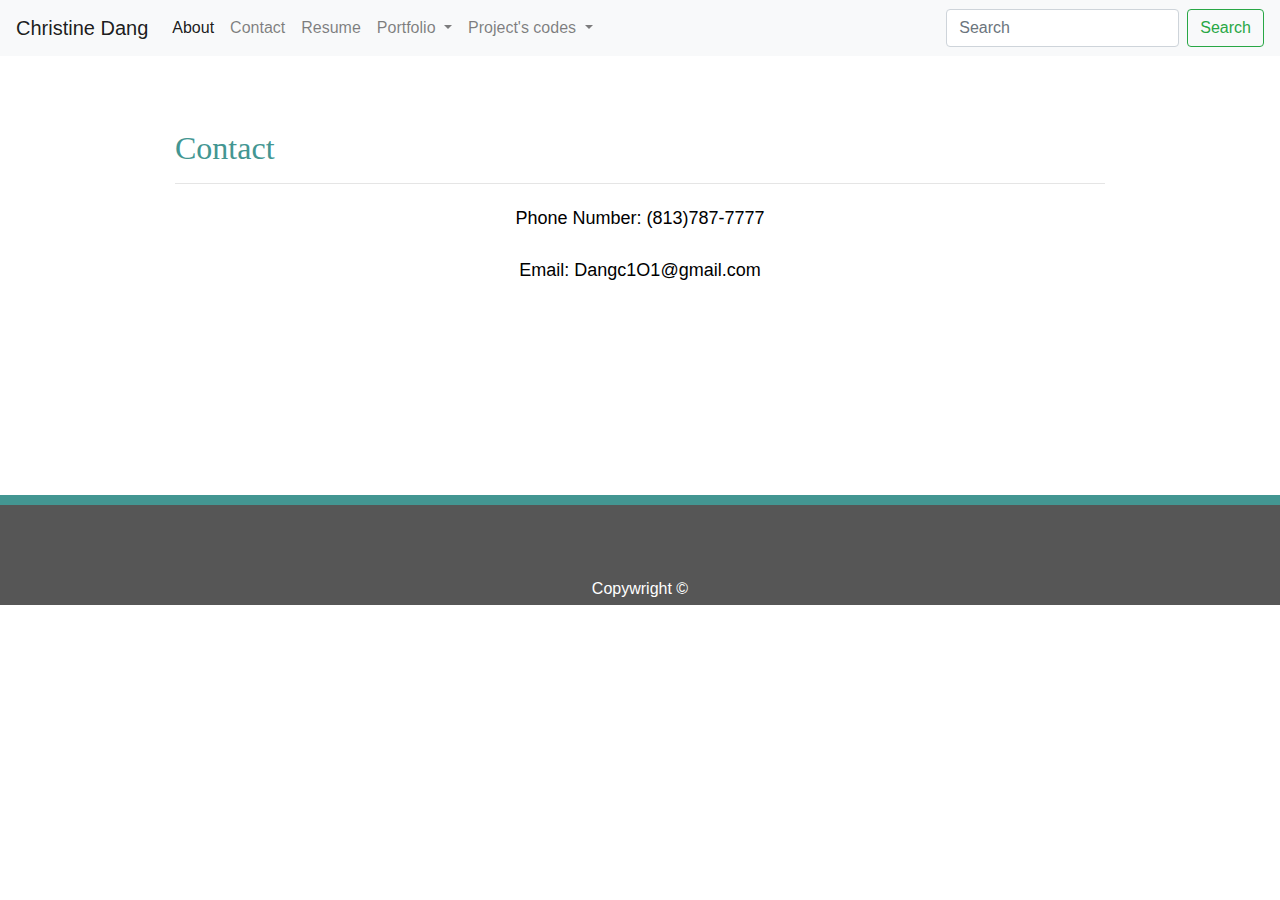
==== contact.html @ 49d4a963 "Gov Unemployment App links added. LinkedIn account link added" ====
<!--Contact Sheet Basic Portfolio Assignment 1-->
<!DOCTYPE html>
<html lang=en-us>
    <head>
        <meta charset="UTF-8">
        <title>Contact</title>
        <!--Link to style sheet-->
        <link rel="stylesheet" href="https://stackpath.bootstrapcdn.com/bootstrap/4.4.1/css/bootstrap.min.css" 
        integrity="sha384-Vkoo8x4CGsO3+Hhxv8T/Q5PaXtkKtu6ug5TOeNV6gBiFeWPGFN9MuhOf23Q9Ifjh" crossorigin="anonymous">
        <link rel="stylesheet" href="css/bscontactstyle.css">
    </head>
    <body>
        <header>
             <!--Bootstrap Nav Bar-->
             <nav class="navbar navbar-expand-lg navbar-light bg-light">
              <a class="navbar-brand" href="index.html">Christine Dang</a>
              <button class="navbar-toggler" type="button" data-toggle="collapse" data-target="#navbarNavDropdown" aria-controls="navbarNavDropdown" aria-expanded="false" aria-label="Toggle navigation">
                <span class="navbar-toggler-icon"></span>
              </button>
              <div class="collapse navbar-collapse" id="navbarNavDropdown">
                <ul class="navbar-nav">
                  <li class="nav-item active">
                    <a class="nav-link" href="index.html">About <span class="sr-only">(current)</span></a>
                  </li>
                  <li class="nav-item">
                    <a class="nav-link" href="contact.html">Contact</a>
                  </li>  
                  <li class="nav-item">
                    <a class="nav-link" href="resume.html">Resume</a>
                  </li>  
                  <li class="nav-item dropdown">
                    <a class="nav-link dropdown-toggle" href="portfolio.html" id="navbarDropdownMenuLink" data-toggle="dropdown" aria-haspopup="true" aria-expanded="false">
                      Portfolio
                    </a>
                    <div class="dropdown-menu" aria-labelledby="navbarDropdownMenuLink">
                      <a class="dropdown-item" href=" https://christinedang.github.io/Word-Guess-Game/">Hangman</a>
                      <a class="dropdown-item" href=" https://christinedang.github.io/Unit-4-Game/">Crystals Collector Game</a>
                      <a class="dropdown-item" href=" https://christinedang.github.io/TriviaGame/">Trivia Game</a>
                      <a class="dropdown-item" href=" https://christinedang.github.io/GifTastic/">GifTastic</a>
                      <a class="dropdown-item" href=" https://christinedang.github.io/TrainScheduler/">Train Scheduler</a>
                      <a class="dropdown-item" href=" https://odincogaming.github.io/Meme-Generator/">Meme Generator Group Project</a>
                      <a class="dropdown-item" href="https://christinedang.github.io/liri-node-app/">Liri Node App</a>
                      <a class="dropdown-item" href="https://christinedang.github.io/Bamazon-Marketplace/">Bamazon Marketplace</a>
                      <a class="dropdown-item" href="https://pure-earth-88052.herokuapp.com/">Friend Finder</a>
                      <a class="dropdown-item" href="https://polar-springs-84211.herokuapp.com/burgers">Eat The Burger App</a>
                      <a class="dropdown-item" href=" https://vast-beyond-12736.herokuapp.com/">Gov Unemployment App</a>

                    </div>
                  </li>
                  <li class="nav-item dropdown">
                    <a class="nav-link dropdown-toggle" href="portfolio.html" id="navbarDropdownMenuLink" data-toggle="dropdown" aria-haspopup="true" aria-expanded="false">
                      Project's codes
                    </a>
                    <div class="dropdown-menu" aria-labelledby="navbarDropdownMenuLink">
                      <a class="dropdown-item" href=" https://github.com/ChristineDang/Word-Guess-Game">Hangman</a>
                      <a class="dropdown-item" href=" https://github.com/ChristineDang/Unit-4-Game">Crystals Collector Game</a>
                      <a class="dropdown-item" href=" https://github.com/ChristineDang/TriviaGame">Trivia Game</a>
                      <a class="dropdown-item" href=" https://github.com/ChristineDang/GifTastic">GifTastic</a>
                      <a class="dropdown-item" href=" https://github.com/ChristineDang/TrainScheduler">Train Scheduler</a>
                      <a class="dropdown-item" href="https://github.com/OdincoGaming/Meme-Generator">Meme Generator Group Project</a>
                      <a class="dropdown-item" href="https://github.com/ChristineDang/liri-node-app">Liri Node App</a>
                      <a class="dropdown-item" href="https://github.com/ChristineDang/Bamazon-Marketplace">Bamazon Marketplace</a>
                      <a class="dropdown-item" href="https://github.com/ChristineDang/Friend-Finder">Friend Finder</a>
                      <a class="dropdown-item" href="https://github.com/ChristineDang/burger">Eat The Burger App</a>
                      <a class="dropdown-item" href="  https://github.com/ChristineDang/group-project-2">Gov Unemployment App</a>
                    </div>
                  </li>
                </ul>
              </div>
                      <form class="form-inline my-2 my-lg-0">
                        <input class="form-control mr-sm-2" type="search" placeholder="Search" aria-label="Search">
                        <button class="btn btn-outline-success my-2 my-sm-0" type="submit">Search</button>
                      </form>
                    </div>
                  </nav>
        </header>
            <br>
            <br>
        <div class="content">
            <!--Introduction-->
            <section id="content">
                

                <div class="container">
                    <h2>Contact</h2>
                    <hr>
                    <p class="info">Phone Number: (813)787-7777</p>
                    <p class="info">Email: Dangc1O1@gmail.com</p>
                    <!-- <form action="action_page.php"> -->
                        <!--Name-->
                        <!-- <label for="name">Name</label>
                        <input id="name" 
                        type="text" 
                        name="name" 
                        placeholder="John Smith"
                        > -->
                        
                        <br>
                        <!--email-->
                        <!-- <label for="email">email</label>
                        <input id="email" 
                        type="text" 
                        name="email" 
                        placeholder="example@gmail.com"
                        > -->

                        <br>
                        <!--Message-->
                        <!-- <label for="message">Message</label>
                        <br>
                        <textarea id="message" name="message" cols="101" rows="12"></textarea> -->

                        <br>
                        <!--Submit Button-->
                        <!-- <input type="submit" value="submit">
                    </form> -->
                </div>

            </section>   
        </div>
        <br>
        <br>
        <!--copywright footer-->
            <div>
                    <footer class="backfooter"></footer>
                    <footer class="footer">
                        <div class="footercontainer">
                            <br>
                            <br>
                            <br>
                            <p class="copywright">Copywright ©</p>
                        </div>
                    </footer>    
            </div>            
    </body>

    <script src="https://code.jquery.com/jquery-3.4.1.slim.min.js" integrity="sha384-J6qa4849blE2+poT4WnyKhv5vZF5SrPo0iEjwBvKU7imGFAV0wwj1yYfoRSJoZ+n" crossorigin="anonymous"></script>
    <script src="https://cdn.jsdelivr.net/npm/popper.js@1.16.0/dist/umd/popper.min.js" integrity="sha384-Q6E9RHvbIyZFJoft+2mJbHaEWldlvI9IOYy5n3zV9zzTtmI3UksdQRVvoxMfooAo" crossorigin="anonymous"></script>
    <script src="https://stackpath.bootstrapcdn.com/bootstrap/4.4.1/js/bootstrap.min.js" integrity="sha384-wfSDF2E50Y2D1uUdj0O3uMBJnjuUD4Ih7YwaYd1iqfktj0Uod8GCExl3Og8ifwB6" crossorigin="anonymous"></script>

</html>
---- css/bscontactstyle.css ----
body {
    background-image: url("../images/subtle_white_feathers.png");   
    min-height: 100%;
    display: grid;
    grid-template-rows: 1fr auto;
}
h1 {
    background: #439692;
    position: absolute;
    padding: 40px;
    text-align: left;
    margin: 0;
    top: 0;
    left: 0;
    font-family: Georgia, 'Times New Roman', Times, serif;
    font-size: 30px;
    color: white;
    margin-left: 400px;
}
.topnav {
    background: white;
    position: absolute right;
    padding: 40px;
    text-align: right;
    word-spacing: 30px;
    
    font-family: Georgia, 'Times New Roman', Times, serif;
    font-size: 20px;
    border-width: 5px;
}
h2 {
    color: #439692;
    font-family: Georgia, 'Times New Roman', Times, serif;
}

.container {
    width:960px;
    line-height: 2;
    margin: 0 auto 0 auto;
    padding: 12px;
    font-family: Arial, Helvetica, sans-serif;
    font-size: 18px;
    color: black;
    border-style: solid;
    border-color: white;
    background-color: white;
    text-align: auto;
    margin-top: 10px;
    margin-bottom: 20px;
    resize: vertical;

}

.info {
    text-align: center;
    float: center;
}

#name {
    width: 100%;
    padding:2%;
    border: solid;
    border-color: rgb(223, 221, 221);
    box-sizing: border-box;
    margin-top: 6px;
    margin-bottom: 16px;
    resize: vertical;
    font-size: unset;
    font-family: Arial, Helvetica, sans-serif;
}

#email {
    width: 100%;
    padding:2%;
    border: solid;
    border-color: rgb(223, 221, 221);
    box-sizing: border-box;
    margin-top: 6px;
    margin-bottom: 16px;
    resize: vertical;
    font-size: unset;
    font-family: Arial, Helvetica, sans-serif;
}

#message {
    width: 100%;
    padding:2%;
    border: solid;
    border-color: rgb(223, 221, 221);
    box-sizing: border-box;
    margin-top: 6px;
    margin-bottom: 16px;
    resize: vertical;
    font-size: unset;
    font-family: Arial, Helvetica, sans-serif;
}

input[type=submit]{
    background-color: #439692;
    color: white;
    padding: 10px 40px;
    border: none;
    border-radius: 0px;
} 

.backfooter {
    grid-row-start: 2;
    grid-row-end: 3;

    background-color: #439692;
    position: relative;
    z-index: 1;
    width:100%;
    height:70px;
    top:-0px;
    left: 0;
}
.footer {
    grid-row-start: 2;
    grid-row-end: 3;

    background-color: rgb(86, 86, 86);
    position: relative;
    z-index: 2;
    width: 100%;
    height: 100px;
    top: -60px;
    left: 0;

    color: white;
    text-align: center;
}
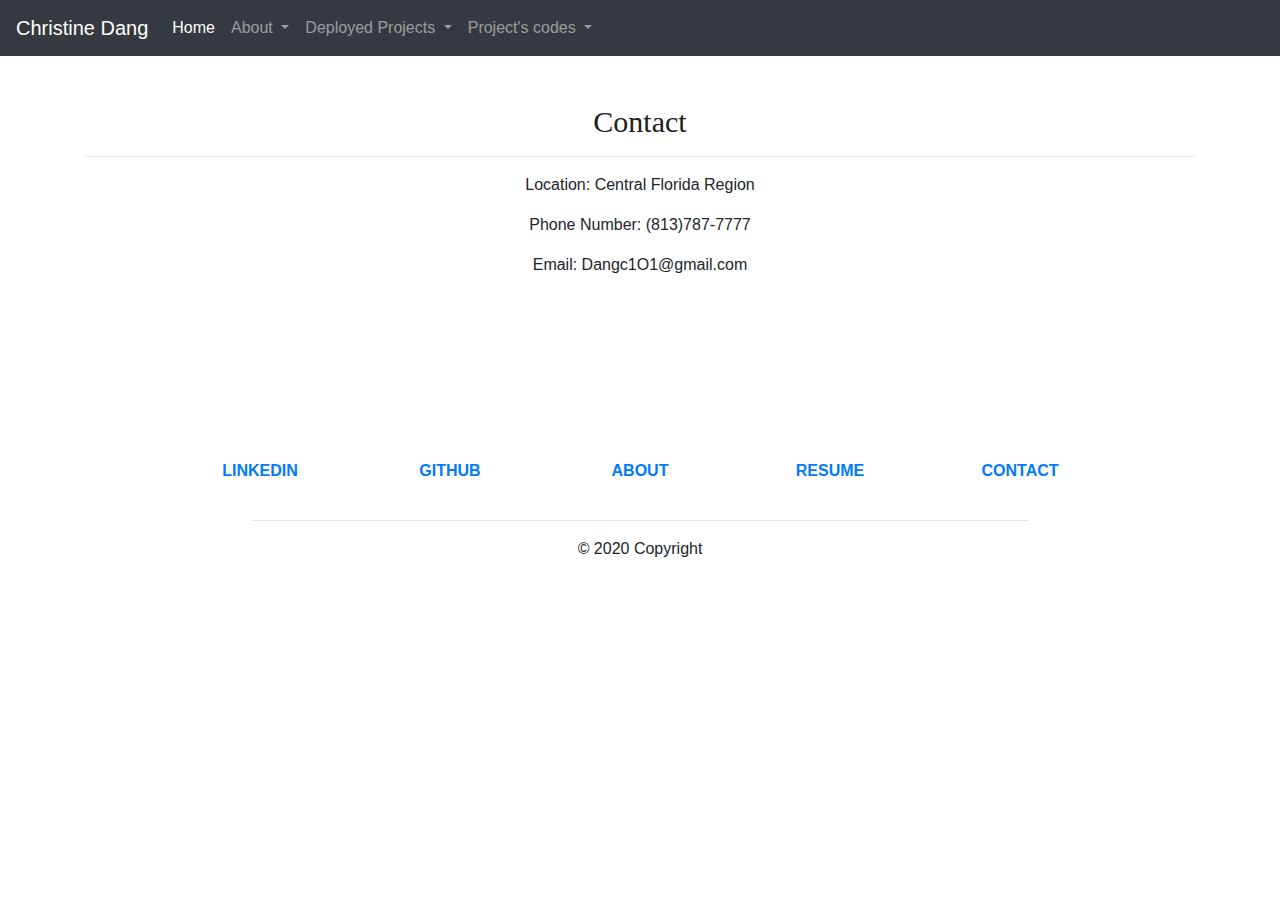
==== commit 8182d1a3: "Complete layout change. Created homepage.html, index.html is now a seperate about page, nav bar and " ====
--- a/contact.html
+++ b/contact.html
@@ -10,70 +10,69 @@
         <link rel="stylesheet" href="css/bscontactstyle.css">
     </head>
     <body>
-        <header>
-             <!--Bootstrap Nav Bar-->
-             <nav class="navbar navbar-expand-lg navbar-light bg-light">
-              <a class="navbar-brand" href="index.html">Christine Dang</a>
-              <button class="navbar-toggler" type="button" data-toggle="collapse" data-target="#navbarNavDropdown" aria-controls="navbarNavDropdown" aria-expanded="false" aria-label="Toggle navigation">
-                <span class="navbar-toggler-icon"></span>
-              </button>
-              <div class="collapse navbar-collapse" id="navbarNavDropdown">
-                <ul class="navbar-nav">
-                  <li class="nav-item active">
-                    <a class="nav-link" href="index.html">About <span class="sr-only">(current)</span></a>
-                  </li>
-                  <li class="nav-item">
-                    <a class="nav-link" href="contact.html">Contact</a>
-                  </li>  
-                  <li class="nav-item">
-                    <a class="nav-link" href="resume.html">Resume</a>
-                  </li>  
-                  <li class="nav-item dropdown">
-                    <a class="nav-link dropdown-toggle" href="portfolio.html" id="navbarDropdownMenuLink" data-toggle="dropdown" aria-haspopup="true" aria-expanded="false">
-                      Portfolio
-                    </a>
-                    <div class="dropdown-menu" aria-labelledby="navbarDropdownMenuLink">
-                      <a class="dropdown-item" href=" https://christinedang.github.io/Word-Guess-Game/">Hangman</a>
-                      <a class="dropdown-item" href=" https://christinedang.github.io/Unit-4-Game/">Crystals Collector Game</a>
-                      <a class="dropdown-item" href=" https://christinedang.github.io/TriviaGame/">Trivia Game</a>
-                      <a class="dropdown-item" href=" https://christinedang.github.io/GifTastic/">GifTastic</a>
-                      <a class="dropdown-item" href=" https://christinedang.github.io/TrainScheduler/">Train Scheduler</a>
-                      <a class="dropdown-item" href=" https://odincogaming.github.io/Meme-Generator/">Meme Generator Group Project</a>
-                      <a class="dropdown-item" href="https://christinedang.github.io/liri-node-app/">Liri Node App</a>
-                      <a class="dropdown-item" href="https://christinedang.github.io/Bamazon-Marketplace/">Bamazon Marketplace</a>
-                      <a class="dropdown-item" href="https://pure-earth-88052.herokuapp.com/">Friend Finder</a>
-                      <a class="dropdown-item" href="https://polar-springs-84211.herokuapp.com/burgers">Eat The Burger App</a>
-                      <a class="dropdown-item" href=" https://vast-beyond-12736.herokuapp.com/">Gov Unemployment App</a>
+      <header>
+        <!--Bootstrap Nav Bar-->
+        <nav class="navbar navbar-expand-lg navbar-dark bg-dark">
+         <a class="navbar-brand" href="homepage.html">Christine Dang</a>
+         <button class="navbar-toggler" type="button" data-toggle="collapse" data-target="#navbarNavDropdown" aria-controls="navbarNavDropdown" aria-expanded="false" aria-label="Toggle navigation">
+           <span class="navbar-toggler-icon"></span>
+         </button>
+         <div class="collapse navbar-collapse" id="navbarNavDropdown">
+           <ul class="navbar-nav">
+             <li class="nav-item active">
+               <a class="nav-link" href="homepage.html">Home <span class="sr-only">(current)</span></a>
+             </li>
+             <li class="nav-item dropdown">
+               <a class="nav-link dropdown-toggle" href="index.html" id="navbarDropdownMenuLink" data-toggle="dropdown" aria-haspopup="true" aria-expanded="false">
+                 About
+               </a>
+               <div class="dropdown-menu" aria-labelledby="navbarDropdownMenuLink">
+                 <a class="dropdown-item" href="index.html">About Me</a>
+                 <a class="dropdown-item" href="contact.html">Contact</a>
+                 <a class="dropdown-item" href="resume.html">Resume</a>
+               </div>
+             </li>
 
-                    </div>
-                  </li>
-                  <li class="nav-item dropdown">
-                    <a class="nav-link dropdown-toggle" href="portfolio.html" id="navbarDropdownMenuLink" data-toggle="dropdown" aria-haspopup="true" aria-expanded="false">
-                      Project's codes
-                    </a>
-                    <div class="dropdown-menu" aria-labelledby="navbarDropdownMenuLink">
-                      <a class="dropdown-item" href=" https://github.com/ChristineDang/Word-Guess-Game">Hangman</a>
-                      <a class="dropdown-item" href=" https://github.com/ChristineDang/Unit-4-Game">Crystals Collector Game</a>
-                      <a class="dropdown-item" href=" https://github.com/ChristineDang/TriviaGame">Trivia Game</a>
-                      <a class="dropdown-item" href=" https://github.com/ChristineDang/GifTastic">GifTastic</a>
-                      <a class="dropdown-item" href=" https://github.com/ChristineDang/TrainScheduler">Train Scheduler</a>
-                      <a class="dropdown-item" href="https://github.com/OdincoGaming/Meme-Generator">Meme Generator Group Project</a>
-                      <a class="dropdown-item" href="https://github.com/ChristineDang/liri-node-app">Liri Node App</a>
-                      <a class="dropdown-item" href="https://github.com/ChristineDang/Bamazon-Marketplace">Bamazon Marketplace</a>
-                      <a class="dropdown-item" href="https://github.com/ChristineDang/Friend-Finder">Friend Finder</a>
-                      <a class="dropdown-item" href="https://github.com/ChristineDang/burger">Eat The Burger App</a>
-                      <a class="dropdown-item" href="  https://github.com/ChristineDang/group-project-2">Gov Unemployment App</a>
-                    </div>
-                  </li>
-                </ul>
-              </div>
-                      <form class="form-inline my-2 my-lg-0">
-                        <input class="form-control mr-sm-2" type="search" placeholder="Search" aria-label="Search">
-                        <button class="btn btn-outline-success my-2 my-sm-0" type="submit">Search</button>
-                      </form>
-                    </div>
-                  </nav>
-        </header>
+             <li class="nav-item dropdown">
+               <a class="nav-link dropdown-toggle" href="portfolio.html" id="navbarDropdownMenuLink" data-toggle="dropdown" aria-haspopup="true" aria-expanded="false">
+                 Deployed Projects
+               </a>
+               <div class="dropdown-menu" aria-labelledby="navbarDropdownMenuLink">
+                 <a class="dropdown-item" href=" https://christinedang.github.io/Word-Guess-Game/">Hangman</a>
+                 <a class="dropdown-item" href=" https://christinedang.github.io/Unit-4-Game/">Crystals Collector Game</a>
+                 <a class="dropdown-item" href=" https://christinedang.github.io/TriviaGame/">Trivia Game</a>
+                 <a class="dropdown-item" href=" https://christinedang.github.io/GifTastic/">GifTastic</a>
+                 <a class="dropdown-item" href=" https://christinedang.github.io/TrainScheduler/">Train Scheduler</a>
+                 <a class="dropdown-item" href=" https://odincogaming.github.io/Meme-Generator/">Meme Generator Group Project</a>
+                 <a class="dropdown-item" href="https://christinedang.github.io/liri-node-app/">Liri Node App</a>
+                 <a class="dropdown-item" href="https://christinedang.github.io/Bamazon-Marketplace/">Bamazon Marketplace</a>
+                 <a class="dropdown-item" href="https://pure-earth-88052.herokuapp.com/">Friend Finder</a>
+                 <a class="dropdown-item" href="https://polar-springs-84211.herokuapp.com/burgers">Eat The Burger App</a>
+                 <a class="dropdown-item" href=" https://vast-beyond-12736.herokuapp.com/">Gov. Unemployment App</a>
+                 
+               </div>
+             </li>
+             <li class="nav-item dropdown">
+               <a class="nav-link dropdown-toggle" href="portfolio.html" id="navbarDropdownMenuLink" data-toggle="dropdown" aria-haspopup="true" aria-expanded="false">
+                 Project's codes
+               </a>
+               <div class="dropdown-menu" aria-labelledby="navbarDropdownMenuLink">
+                 <a class="dropdown-item" href=" https://github.com/ChristineDang/Word-Guess-Game">Hangman</a>
+                 <a class="dropdown-item" href=" https://github.com/ChristineDang/Unit-4-Game">Crystals Collector Game</a>
+                 <a class="dropdown-item" href=" https://github.com/ChristineDang/TriviaGame">Trivia Game</a>
+                 <a class="dropdown-item" href=" https://github.com/ChristineDang/GifTastic">GifTastic</a>
+                 <a class="dropdown-item" href=" https://github.com/ChristineDang/TrainScheduler">Train Scheduler</a>
+                 <a class="dropdown-item" href="https://github.com/OdincoGaming/Meme-Generator">Meme Generator Group Project</a>
+                 <a class="dropdown-item" href="https://github.com/ChristineDang/liri-node-app">Liri Node App</a>
+                 <a class="dropdown-item" href="https://github.com/ChristineDang/Bamazon-Marketplace">Bamazon Marketplace</a>
+                 <a class="dropdown-item" href="https://github.com/ChristineDang/Friend-Finder">Friend Finder</a>
+                 <a class="dropdown-item" href="https://github.com/ChristineDang/burger">Eat The Burger App</a>
+                 <a class="dropdown-item" href="  https://github.com/ChristineDang/group-project-2">Gov. Unemployment App</a>
+               </div> 
+             </li>
+           </ul>
+         </nav>
+       </header>
             <br>
             <br>
         <div class="content">
@@ -84,6 +83,7 @@
                 <div class="container">
                     <h2>Contact</h2>
                     <hr>
+                    <p class="info">Location: Central Florida Region</p>
                     <p class="info">Phone Number: (813)787-7777</p>
                     <p class="info">Email: Dangc1O1@gmail.com</p>
                     <!-- <form action="action_page.php"> -->
@@ -121,17 +121,75 @@
         <br>
         <br>
         <!--copywright footer-->
-            <div>
-                    <footer class="backfooter"></footer>
-                    <footer class="footer">
-                        <div class="footercontainer">
-                            <br>
-                            <br>
-                            <br>
-                            <p class="copywright">Copywright ©</p>
-                        </div>
-                    </footer>    
-            </div>            
+        <footer class="page-footer font-small indigo">
+
+          <!-- Footer Links -->
+          <div class="container">
+        
+            <!-- Grid row-->
+            <div class="row text-center d-flex justify-content-center pt-5 mb-3">
+        
+              <!-- Grid column -->
+              <div class="col-md-2 mb-3">
+                <h6 class="text-uppercase font-weight-bold">
+                  <a href="https://www.linkedin.com/in/christine-dang-b842931a9">LinkedIn</a>
+                </h6>
+              </div>
+              <!-- Grid column -->
+        
+              <!-- Grid column -->
+              <div class="col-md-2 mb-3">
+                <h6 class="text-uppercase font-weight-bold">
+                  <a href="https://github.com/ChristineDang">GitHub</a>
+                </h6>
+              </div>
+              <!-- Grid column -->
+
+              <!-- Grid column -->
+              <div class="col-md-2 mb-3">
+                <h6 class="text-uppercase font-weight-bold">
+                  <a href="index.html">About</a>
+                </h6>
+              </div>
+              <!-- Grid column -->
+        
+              <!-- Grid column -->
+              <div class="col-md-2 mb-3">
+                <h6 class="text-uppercase font-weight-bold">
+                  <a href="resume.html">Resume</a>
+                </h6>
+              </div>
+              <!-- Grid column -->
+        
+              <!-- Grid column -->
+              <div class="col-md-2 mb-3">
+                <h6 class="text-uppercase font-weight-bold">
+                  <a href="contact.html">Contact</a>
+                </h6>
+              </div>
+              <!-- Grid column -->
+        
+            </div>
+            <!-- Grid row-->
+            <hr class="rgba-white-light" style="margin: 0 15%;">
+        
+            <!-- Grid row-->
+            <div class="row d-flex text-center justify-content-center mb-md-0 mb-4">
+        
+            </div>
+            <!-- Grid row-->
+            <hr class="clearfix d-md-none rgba-white-light" style="margin: 10% 15% 5%;">
+        
+          </div>
+          <!-- Footer Links -->
+        
+          <!-- Copyright -->
+          <div class="footer-copyright text-center py-3">© 2020 Copyright
+            <!-- <a href="https://mdbootstrap.com/"> MDBootstrap.com</a> -->
+          </div>
+          <!-- Copyright -->
+        
+        </footer>
     </body>
 
     <script src="https://code.jquery.com/jquery-3.4.1.slim.min.js" integrity="sha384-J6qa4849blE2+poT4WnyKhv5vZF5SrPo0iEjwBvKU7imGFAV0wwj1yYfoRSJoZ+n" crossorigin="anonymous"></script>
--- a/css/bscontactstyle.css
+++ b/css/bscontactstyle.css
@@ -4,18 +4,17 @@
     display: grid;
     grid-template-rows: 1fr auto;
 }
-h1 {
-    background: #439692;
-    position: absolute;
-    padding: 40px;
-    text-align: left;
+h2 {
+    /* position: absolute; */
+    /* padding: 40px; */
+    text-align: center;
     margin: 0;
     top: 0;
     left: 0;
     font-family: Georgia, 'Times New Roman', Times, serif;
     font-size: 30px;
-    color: white;
-    margin-left: 400px;
+    color: #202020;
+    /* margin-left: 400px; */
 }
 .topnav {
     background: white;
@@ -28,12 +27,9 @@
     font-size: 20px;
     border-width: 5px;
 }
-h2 {
-    color: #439692;
-    font-family: Georgia, 'Times New Roman', Times, serif;
-}
 
-.container {
+
+/* .container {
     width:960px;
     line-height: 2;
     margin: 0 auto 0 auto;
@@ -49,7 +45,7 @@
     margin-bottom: 20px;
     resize: vertical;
 
-}
+} */
 
 .info {
     text-align: center;
@@ -81,52 +77,3 @@
     font-size: unset;
     font-family: Arial, Helvetica, sans-serif;
 }
-
-#message {
-    width: 100%;
-    padding:2%;
-    border: solid;
-    border-color: rgb(223, 221, 221);
-    box-sizing: border-box;
-    margin-top: 6px;
-    margin-bottom: 16px;
-    resize: vertical;
-    font-size: unset;
-    font-family: Arial, Helvetica, sans-serif;
-}
-
-input[type=submit]{
-    background-color: #439692;
-    color: white;
-    padding: 10px 40px;
-    border: none;
-    border-radius: 0px;
-} 
-
-.backfooter {
-    grid-row-start: 2;
-    grid-row-end: 3;
-
-    background-color: #439692;
-    position: relative;
-    z-index: 1;
-    width:100%;
-    height:70px;
-    top:-0px;
-    left: 0;
-}
-.footer {
-    grid-row-start: 2;
-    grid-row-end: 3;
-
-    background-color: rgb(86, 86, 86);
-    position: relative;
-    z-index: 2;
-    width: 100%;
-    height: 100px;
-    top: -60px;
-    left: 0;
-
-    color: white;
-    text-align: center;
-}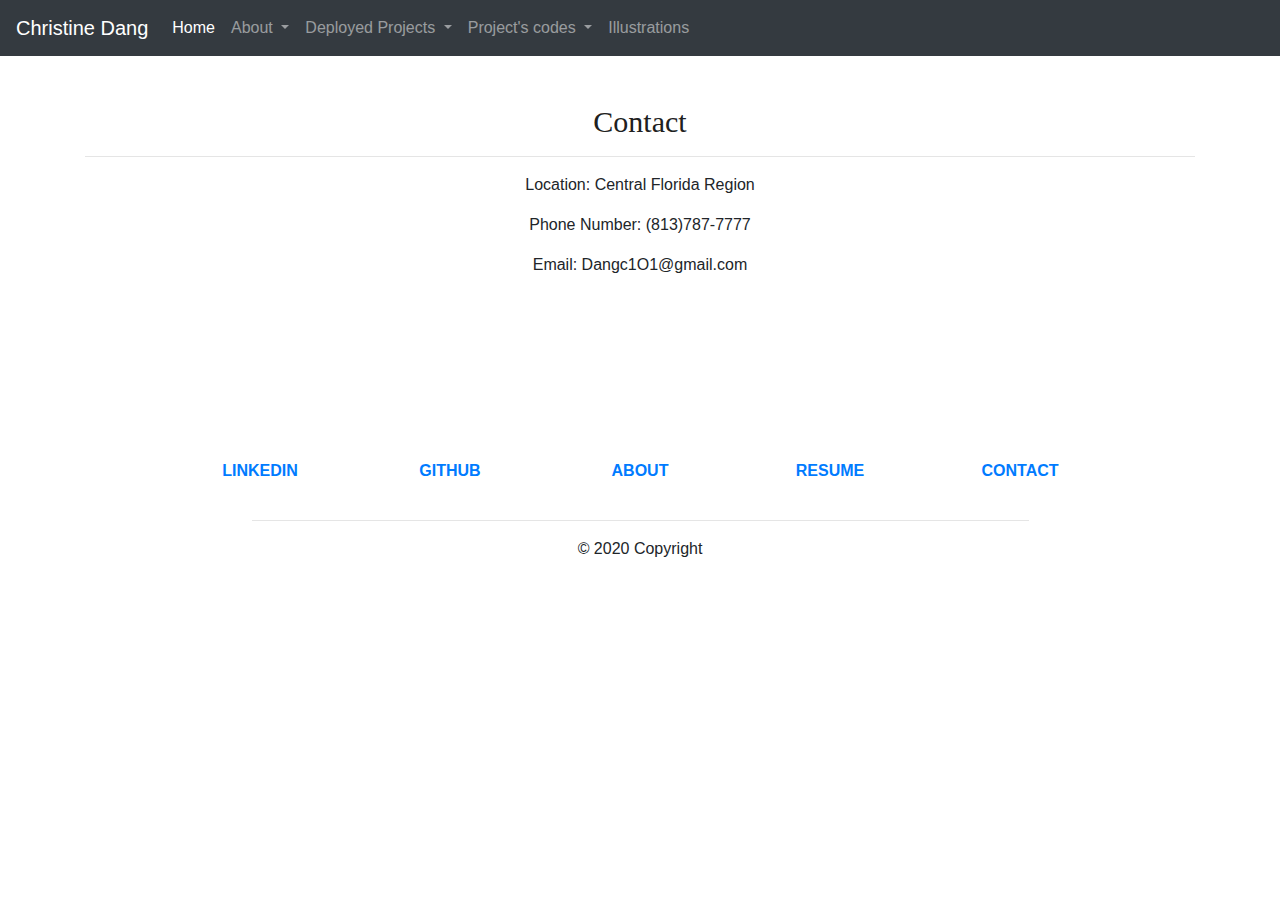
==== commit 82fd0fca: "about me page updated, small design tweaks, illustrations page created" ====
--- a/contact.html
+++ b/contact.html
@@ -48,7 +48,11 @@
                  <a class="dropdown-item" href="https://christinedang.github.io/Bamazon-Marketplace/">Bamazon Marketplace</a>
                  <a class="dropdown-item" href="https://pure-earth-88052.herokuapp.com/">Friend Finder</a>
                  <a class="dropdown-item" href="https://polar-springs-84211.herokuapp.com/burgers">Eat The Burger App</a>
-                 <a class="dropdown-item" href=" https://vast-beyond-12736.herokuapp.com/">Gov. Unemployment App</a>
+                 <a class="dropdown-item" href="https://vast-beyond-12736.herokuapp.com/">Gov. Unemployment App</a>
+                 <a class="dropdown-item" href="https://git.heroku.com/radiant-headland-60194.git">The Wall Street Journal Article Scraper</a>
+                 <a class="dropdown-item" href="https://young-fjord-48041.herokuapp.com/">Once Upon A React.JS Clicky Game</a>
+                 <a class="dropdown-item" href="https://royal-canoe-40441.herokuapp.com">Google Books Search</a>
+                 <a class="dropdown-item" href="https://homecooks101.herokuapp.com/">Home-cooks</a>
                  
                </div>
              </li>
@@ -57,19 +61,26 @@
                  Project's codes
                </a>
                <div class="dropdown-menu" aria-labelledby="navbarDropdownMenuLink">
-                 <a class="dropdown-item" href=" https://github.com/ChristineDang/Word-Guess-Game">Hangman</a>
-                 <a class="dropdown-item" href=" https://github.com/ChristineDang/Unit-4-Game">Crystals Collector Game</a>
-                 <a class="dropdown-item" href=" https://github.com/ChristineDang/TriviaGame">Trivia Game</a>
-                 <a class="dropdown-item" href=" https://github.com/ChristineDang/GifTastic">GifTastic</a>
-                 <a class="dropdown-item" href=" https://github.com/ChristineDang/TrainScheduler">Train Scheduler</a>
+                 <a class="dropdown-item" href="https://github.com/ChristineDang/Word-Guess-Game">Hangman</a>
+                 <a class="dropdown-item" href="https://github.com/ChristineDang/Unit-4-Game">Crystals Collector Game</a>
+                 <a class="dropdown-item" href="https://github.com/ChristineDang/TriviaGame">Trivia Game</a>
+                 <a class="dropdown-item" href="https://github.com/ChristineDang/GifTastic">GifTastic</a>
+                 <a class="dropdown-item" href="https://github.com/ChristineDang/TrainScheduler">Train Scheduler</a>
                  <a class="dropdown-item" href="https://github.com/OdincoGaming/Meme-Generator">Meme Generator Group Project</a>
                  <a class="dropdown-item" href="https://github.com/ChristineDang/liri-node-app">Liri Node App</a>
                  <a class="dropdown-item" href="https://github.com/ChristineDang/Bamazon-Marketplace">Bamazon Marketplace</a>
                  <a class="dropdown-item" href="https://github.com/ChristineDang/Friend-Finder">Friend Finder</a>
                  <a class="dropdown-item" href="https://github.com/ChristineDang/burger">Eat The Burger App</a>
-                 <a class="dropdown-item" href="  https://github.com/ChristineDang/group-project-2">Gov. Unemployment App</a>
+                 <a class="dropdown-item" href="https://github.com/ChristineDang/group-project-2">Gov. Unemployment App</a>
+                 <a class="dropdown-item" href="https://github.com/ChristineDang/Web-Scraping">The Wall Street Journal Article Scraper</a>
+                 <a class="dropdown-item" href=" https://github.com/ChristineDang/clicky-game">Once Upon A React.JS Clicky Game</a>
+                 <a class="dropdown-item" href="https://github.com/ChristineDang/Google-books-search">Google Books Search</a>
+                 <a class="dropdown-item" href="https://github.com/MikeVong/group-project-3">Home-cooks</a>
                </div> 
              </li>
+
+             <a class="nav-link" href="illustrations.html">Illustrations</a>
+             
            </ul>
          </nav>
        </header>
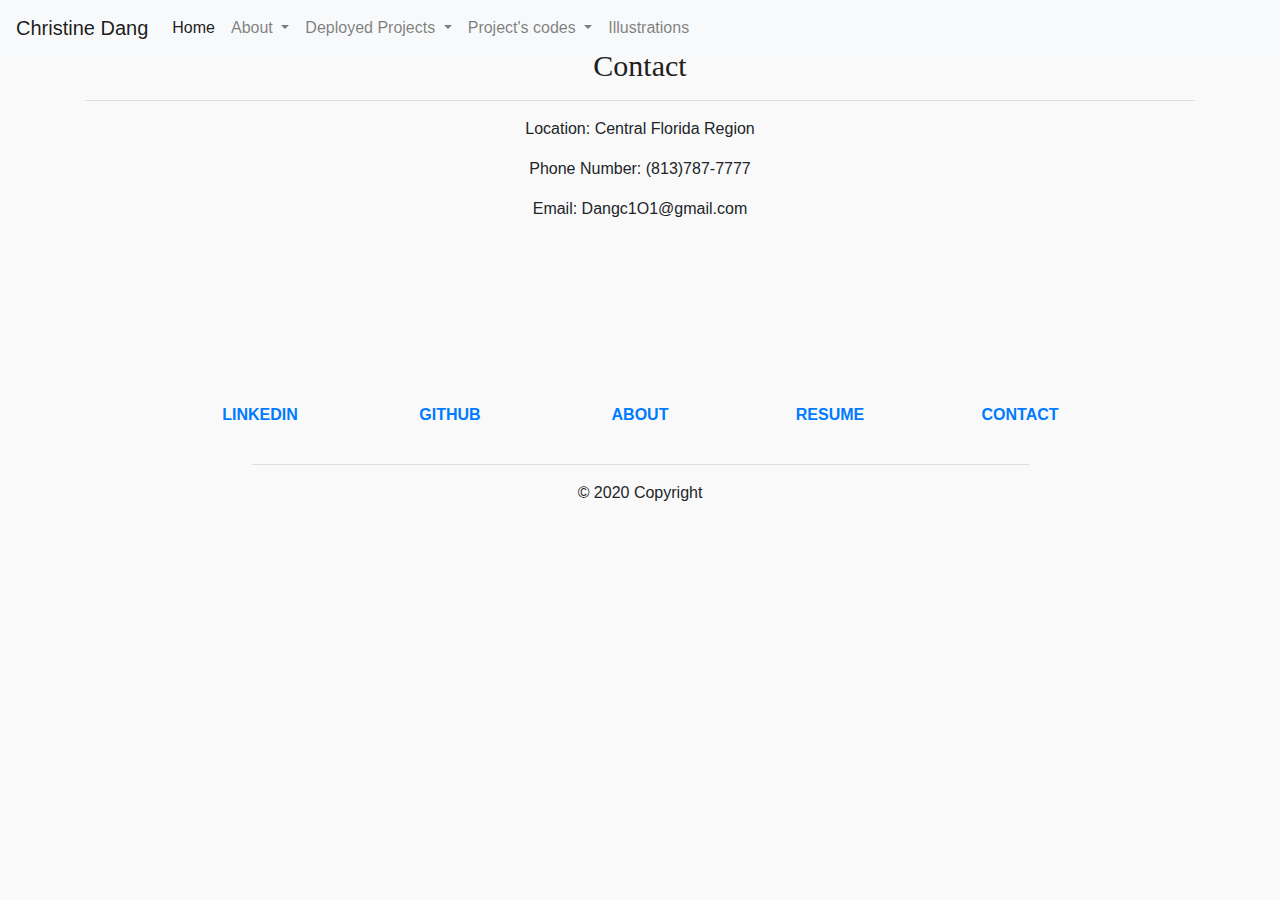
==== commit 749273ae: "New homepage layout created. Nav bar links rearranged" ====
--- a/contact.html
+++ b/contact.html
@@ -12,7 +12,7 @@
     <body>
       <header>
         <!--Bootstrap Nav Bar-->
-        <nav class="navbar navbar-expand-lg navbar-dark bg-dark">
+        <nav class="navbar fixed-top navbar-expand-lg navbar-light bg-light">
          <a class="navbar-brand" href="homepage.html">Christine Dang</a>
          <button class="navbar-toggler" type="button" data-toggle="collapse" data-target="#navbarNavDropdown" aria-controls="navbarNavDropdown" aria-expanded="false" aria-label="Toggle navigation">
            <span class="navbar-toggler-icon"></span>
--- a/css/bscontactstyle.css
+++ b/css/bscontactstyle.css
@@ -1,5 +1,5 @@
 body {
-    background-image: url("../images/subtle_white_feathers.png");   
+    background-color: rgb(249, 249, 249);
     min-height: 100%;
     display: grid;
     grid-template-rows: 1fr auto;
